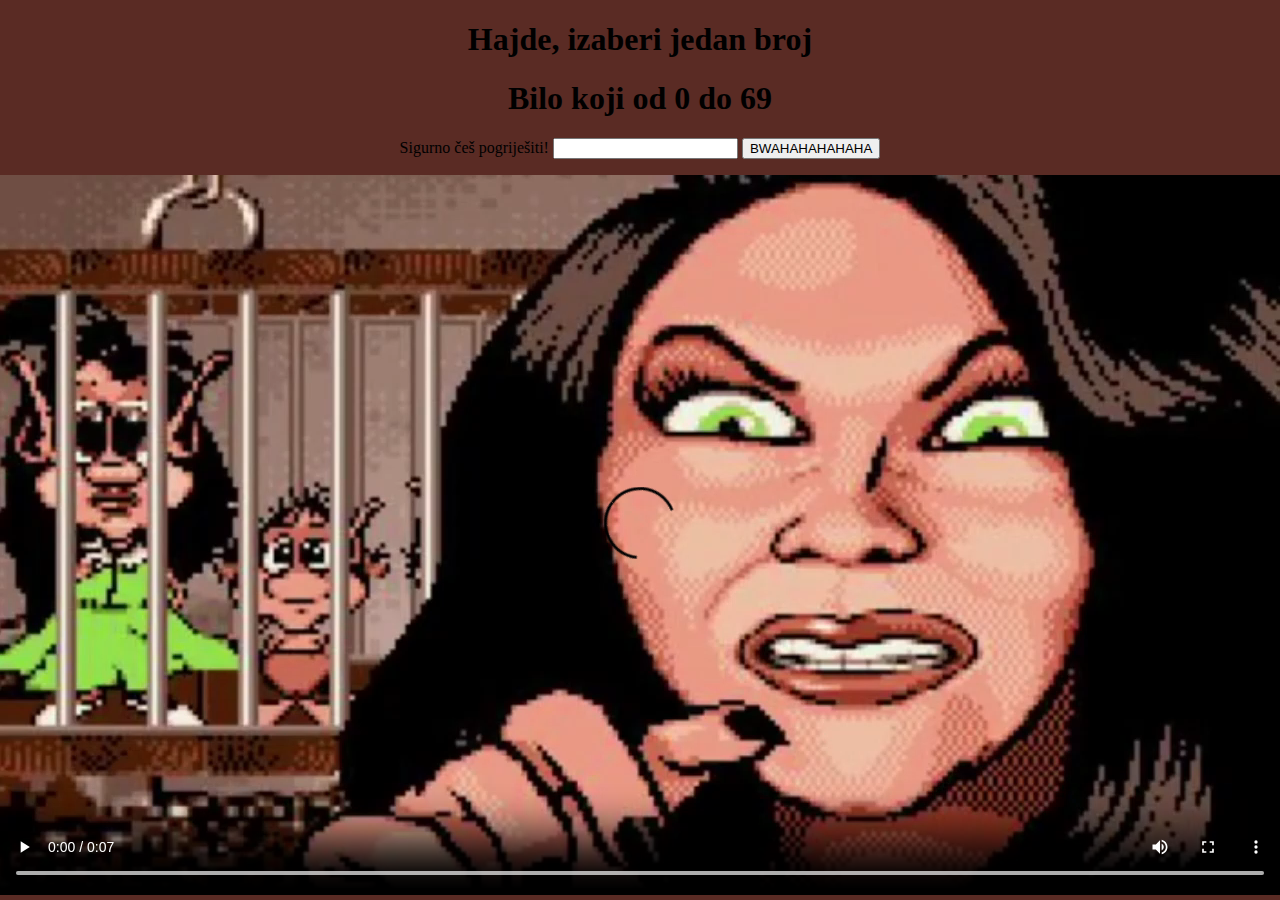
==== NUMBER_GUESS/index.html @ e789353b "Zadaca pogadanja brojeva" ====
<!DOCTYPE html>
<html lang="en">
<head>
    <meta charset="UTF-8">
    <meta http-equiv="X-UA-Compatible" content="IE=edge">
    <meta name="viewport" content="width=device-width, initial-scale=1.0">
    <title>Izaberi jedan broj</title>
    <style type="text/css">
        body{margin:0;padding:0}
        #body{width:800px; margin:auto}
        </style>
</head>
<body>
    <body style="background-color:rgb(90, 43, 36);"></body>
    <div style="margin:0 auto;text-align:center;">
               
    <h1>Hajde, izaberi jedan broj</h1>
    <h1>Bilo koji od 0 do 69</h1>
    <form>
        <label for="value">Sigurno češ pogriješiti!</label>
        <input type="tel" id="value">
        <button type="submit">BWAHAHAHAHAHA</button>
    </form>
    <p id="result"></p>
    <script src="script.js"></script>
    <video class="center" controls autoplay>
        <source src="./ZlocestaMorgana.mp4" type="video/webm" />
      </video>
    </div>
</body>
</html>
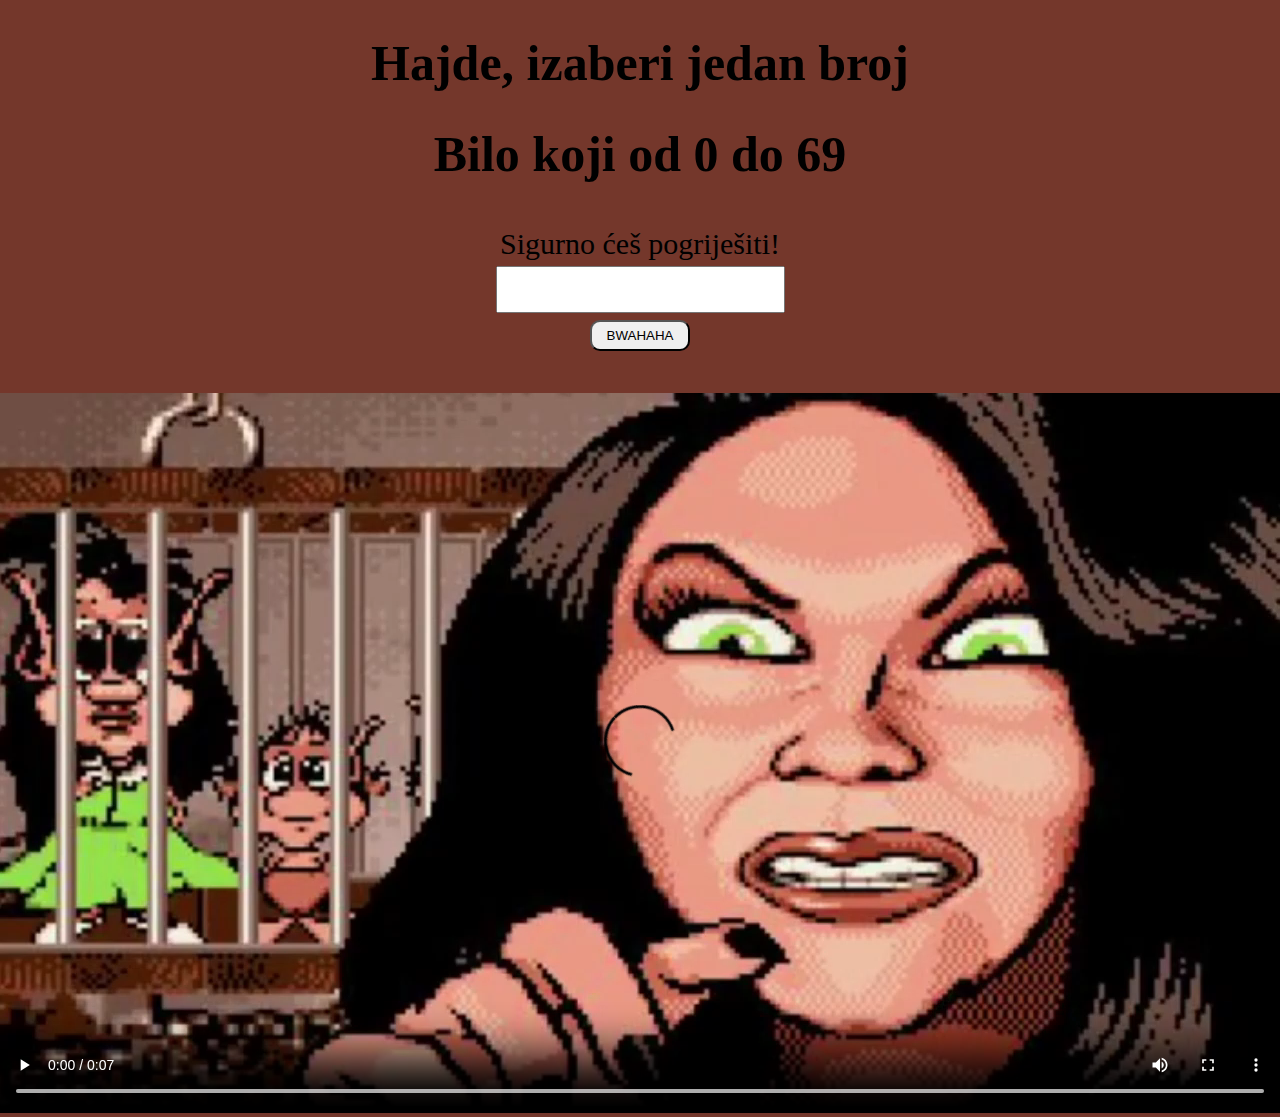
==== commit 983cec97: "Zadaca pogadanja brojeva" ====
--- a/NUMBER_GUESS/index.html
+++ b/NUMBER_GUESS/index.html
@@ -9,17 +9,17 @@
         body{margin:0;padding:0}
         #body{width:800px; margin:auto}
         </style>
+    <link rel="stylesheet" href="./style.css">
 </head>
 <body>
-    <body style="background-color:rgb(90, 43, 36);"></body>
     <div style="margin:0 auto;text-align:center;">
                
     <h1>Hajde, izaberi jedan broj</h1>
     <h1>Bilo koji od 0 do 69</h1>
     <form>
-        <label for="value">Sigurno češ pogriješiti!</label>
+        <label for="value">Sigurno ćeš pogriješiti!</label>
         <input type="tel" id="value">
-        <button type="submit">BWAHAHAHAHAHA</button>
+        <button type="submit">BWAHAHA</button>
     </form>
     <p id="result"></p>
     <script src="script.js"></script>
--- a/NUMBER_GUESS/style.css
+++ b/NUMBER_GUESS/style.css
@@ -0,0 +1,43 @@
+body {
+    margin: 0;
+    background: rgb(116, 55, 43);
+}
+h1 {
+    text-align: center;
+    font-size: 50px;
+}
+h5 {
+    text-align: center;
+    font-size: 20px;
+}
+form {
+    width: 500px;
+    padding: 10px;
+    margin: auto;
+    display: flex;
+    flex-direction: column;
+    justify-content: center;
+    align-items: center;
+    font-size: 20px;
+}
+form label {
+    font-size: 30px;
+}
+
+form input {
+    padding: 10px;
+    margin: 5px;
+    font-size: 20px;
+    
+}
+form button {
+    border-radius: 10px;
+    padding: 6px;
+    margin: 2px;
+    width: 100px;
+
+}
+p {
+    text-align: center;
+    font-size: 30px;
+}